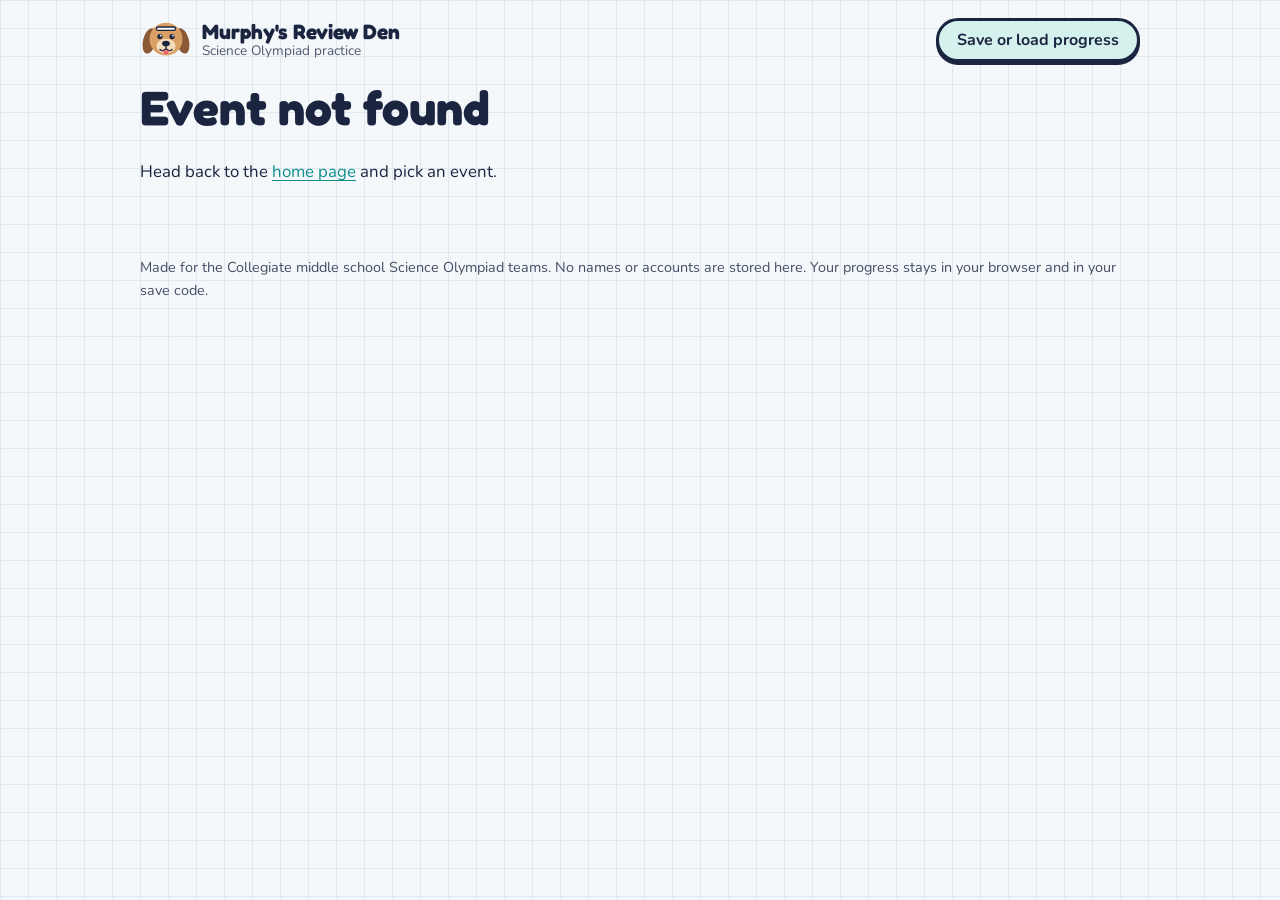
==== event.html @ 8f70fd08 "Add files via upload" ====
<!doctype html>
<html lang="en">
<head>
<meta charset="utf-8">
<meta name="viewport" content="width=device-width, initial-scale=1">
<title>Event - Murphy's Review Den</title>
<link rel="preconnect" href="https://fonts.googleapis.com">
<link rel="preconnect" href="https://fonts.gstatic.com" crossorigin>
<link href="https://fonts.googleapis.com/css2?family=Fredoka:wght@500;600;700&family=Nunito:wght@400;600;800&display=swap" rel="stylesheet">
<link rel="stylesheet" href="css/style.css">
</head>
<body>
<a class="skip" href="#main">Skip to content</a>
<header id="top"></header>
<main id="main"><div id="event"></div></main>
<footer>
  <p>Made for the Collegiate middle school Science Olympiad teams. No names or accounts are stored here. Your progress stays in your browser and in your save code.</p>
</footer>
<script src="data/events.js"></script>
<script src="data/questions.js"></script>
<script src="data/questions_bay.js"></script>
<script src="data/meet.js"></script>
<script src="js/store.js"></script>
<script src="js/ui.js"></script>
<script src="js/games.js"></script>
<script src="js/event.js"></script>
</body>
</html>
---- css/style.css ----
:root {
  --ink: #1b2540;
  --paper: #f4f8fb;
  --grid: #dfe8f0;
  --teal: #0f8f8a;
  --teal-soft: #d4f1ee;
  --coral: #f4606b;
  --coral-soft: #fde0e2;
  --sun: #ffc94a;
  --sun-soft: #fff1c9;
  --grape: #7a5bd0;
  --grape-soft: #e8e0fa;
  --good: #1f8a4c;
  --bad: #c0392b;
  --radius: 14px;
  --head: 'Fredoka', 'Trebuchet MS', 'Segoe UI', sans-serif;
  --body: 'Nunito', 'Segoe UI', system-ui, sans-serif;
}
* { box-sizing: border-box; }
html { -webkit-text-size-adjust: 100%; }
body {
  margin: 0; color: var(--ink); font: 400 1.05rem/1.55 var(--body);
  background-color: var(--paper);
  background-image: linear-gradient(var(--grid) 1px, transparent 1px), linear-gradient(90deg, var(--grid) 1px, transparent 1px);
  background-size: 28px 28px;
}
main, footer, #top { max-width: 1040px; margin: 0 auto; padding: 0 20px; }
main { padding-bottom: 40px; }
h1, h2, h3, h4 { font-family: var(--head); line-height: 1.15; margin: 0 0 .5em; }
h1 { font-size: clamp(2rem, 5vw, 3rem); font-weight: 700; }
h2 { font-size: 1.6rem; font-weight: 600; }
h3 { font-size: 1.25rem; font-weight: 600; }
a { color: var(--teal); text-underline-offset: 3px; }
a:hover { color: var(--ink); }
:focus-visible { outline: 3px solid var(--grape); outline-offset: 2px; border-radius: 6px; }
.skip { position: absolute; left: -999px; top: 8px; background: var(--ink); color: #fff; padding: 8px 14px; border-radius: 8px; z-index: 10; }
.skip:focus { left: 8px; }

/* header */
#top { display: flex; align-items: center; justify-content: space-between; gap: 12px; padding-top: 14px; padding-bottom: 14px; flex-wrap: wrap; }
.brand { display: flex; align-items: center; gap: 10px; text-decoration: none; color: var(--ink); }
.brand-dog { width: 52px; height: 52px; }
.brand-text { display: flex; flex-direction: column; line-height: 1.1; }
.brand-text strong { font-family: var(--head); font-size: 1.3rem; }
.brand-text small { font-size: .85rem; opacity: .75; }
.murphy { display: inline-block; }
.murphy svg { width: 100%; height: 100%; display: block; }
.murphy.big { width: 96px; height: 96px; }

/* buttons */
.btn {
  font: 700 1rem var(--body); color: var(--ink); background: #fff; cursor: pointer; text-decoration: none;
  border: 3px solid var(--ink); border-radius: 999px; padding: 8px 18px; min-height: 44px;
  display: inline-flex; align-items: center; justify-content: center;
  box-shadow: 0 3px 0 var(--ink); transition: transform .08s, box-shadow .08s;
}
.btn:hover { transform: translateY(1px); box-shadow: 0 2px 0 var(--ink); color: var(--ink); }
.btn:active { transform: translateY(3px); box-shadow: 0 0 0 var(--ink); }
.btn:disabled { opacity: .45; cursor: not-allowed; box-shadow: none; transform: none; }
.btn-go { background: var(--sun); }
.btn-save { background: var(--teal-soft); }
.btn-quiet { background: transparent; box-shadow: none; border-width: 2px; }
.btn-quiet:hover { box-shadow: none; background: #fff; }
.btn-small { padding: 4px 14px; min-height: 36px; font-size: .92rem; }
.linklike { background: none; border: 0; padding: 0; font: inherit; color: var(--teal); text-decoration: underline; cursor: pointer; }

/* home */
.hero { padding: 26px 0 8px; }
.lede { font-size: 1.2rem; max-width: 60ch; margin: 0 0 8px; }
.plan {
  background: var(--sun-soft); border: 3px solid var(--ink); border-radius: var(--radius);
  padding: 18px 20px; margin: 18px 0 30px; box-shadow: 6px 6px 0 var(--ink);
}
.plan h2 { margin-bottom: 8px; }
.plan p { margin: 0; }
.next-list { list-style: none; margin: 0; padding: 0; display: grid; gap: 8px; }
.next-list li { display: flex; align-items: center; justify-content: space-between; gap: 12px; flex-wrap: wrap; }
.grid-head { display: flex; align-items: baseline; justify-content: space-between; gap: 12px; flex-wrap: wrap; }
.filter { font-weight: 700; cursor: pointer; }
.filter input, .mine input { width: 20px; height: 20px; vertical-align: -4px; accent-color: var(--teal); margin-right: 4px; }
.grid { display: grid; grid-template-columns: repeat(auto-fill, minmax(290px, 1fr)); gap: 22px; margin-top: 10px; }
.card {
  background: #fff; border: 3px solid var(--ink); border-radius: var(--radius); padding: 16px 18px 14px;
  display: flex; flex-direction: column; gap: 8px; position: relative;
}
.card h3 { margin: 0; }
.card h3 a { color: var(--ink); text-decoration: none; }
.card h3 a::after { content: ''; position: absolute; inset: 0; }
.card:hover { transform: translateY(-2px); }
.card .mine { position: relative; z-index: 1; margin-top: auto; }
.c-teal { box-shadow: 6px 6px 0 var(--teal); }
.c-coral { box-shadow: 6px 6px 0 var(--coral); }
.c-sun { box-shadow: 6px 6px 0 var(--sun); }
.c-grape { box-shadow: 6px 6px 0 var(--grape); }
.sum { margin: 0; font-size: .98rem; }
.badges { margin: 0; display: flex; flex-wrap: wrap; gap: 6px; }
.pill { font-size: .8rem; font-weight: 700; padding: 2px 10px; border: 2px solid var(--ink); border-radius: 999px; background: #fff; }
.pill.soft { background: var(--teal-soft); }
.mine { font-weight: 700; cursor: pointer; }
.empty { grid-column: 1/-1; }
.linksec { margin-top: 44px; }
.linklist { padding-left: 1.1rem; display: grid; gap: 8px; }
.note { opacity: .75; font-size: .92rem; }
footer { padding-bottom: 36px; font-size: .9rem; opacity: .8; }

/* event page */
.crumb { margin: 16px 0 6px; }
.tabs { display: flex; gap: 6px; flex-wrap: wrap; margin: 20px 0 0; border-bottom: 3px solid var(--ink); }
.tab {
  font: 700 1rem var(--body); color: var(--ink); background: #fff; border: 3px solid var(--ink); border-bottom: 0;
  border-radius: 12px 12px 0 0; padding: 8px 16px; min-height: 44px; cursor: pointer; margin-bottom: -3px;
}
.tab.on { background: var(--teal-soft); }
.panel { background: #fff; border: 3px solid var(--ink); border-top: 0; border-radius: 0 0 var(--radius) var(--radius); padding: 22px; }
.panel[hidden] { display: none; }
.panel h2 { font-size: 1.4rem; }
.gmenu { display: grid; grid-template-columns: repeat(auto-fill, minmax(220px, 1fr)); gap: 16px; }
.gcard {
  text-align: left; font: inherit; color: var(--ink); background: var(--sun-soft); border: 3px solid var(--ink); border-radius: var(--radius);
  padding: 14px 16px; cursor: pointer; display: flex; flex-direction: column; gap: 4px; box-shadow: 4px 4px 0 var(--ink); min-height: 96px;
}
.gcard:nth-child(2) { background: var(--coral-soft); }
.gcard:nth-child(3) { background: var(--grape-soft); }
.gcard:nth-child(4) { background: var(--teal-soft); }
.gcard:hover { transform: translate(1px, 1px); box-shadow: 3px 3px 0 var(--ink); }
.gcard strong { font-family: var(--head); font-size: 1.15rem; }
.drill { margin-top: 22px; display: flex; flex-wrap: wrap; align-items: center; gap: 10px; }
.drill select { font: inherit; padding: 8px; border: 3px solid var(--ink); border-radius: 10px; max-width: 100%; }
.soon { text-align: center; padding: 18px 0; }
.soon .murphy { margin: 0 auto 8px; }
.lede { margin-top: 0; }
.stage { margin-top: 0; }
.row { display: flex; flex-wrap: wrap; gap: 10px; margin: 14px 0 0; }
.row.end { justify-content: flex-end; }

/* game */
.gbar { display: flex; align-items: center; gap: 12px; flex-wrap: wrap; margin-bottom: 14px; }
.gbar h3 { margin: 0; flex: 1 1 200px; }
.gstats { display: flex; gap: 8px; flex-wrap: wrap; }
.chip { font-weight: 800; background: var(--sun-soft); border: 2px solid var(--ink); border-radius: 999px; padding: 2px 12px; white-space: pre; }
.clock { background: var(--coral-soft); font-variant-numeric: tabular-nums; }
.qcard { margin: 6px 0 12px; }
.qtext { font-size: 1.2rem; font-weight: 600; margin: 0 0 12px; }
.choices { display: grid; gap: 10px; }
.choice {
  display: flex; gap: 12px; align-items: flex-start; text-align: left; font: inherit; color: var(--ink); background: #fff;
  border: 3px solid var(--ink); border-radius: 12px; padding: 10px 14px; cursor: pointer; min-height: 48px;
}
.choice:hover:not(:disabled) { background: var(--teal-soft); }
.choice.picked { background: var(--sun); }
.choice.right { background: #d5f3df; border-color: var(--good); }
.choice.wrong { background: var(--coral-soft); border-color: var(--bad); }
.choice:disabled { cursor: default; color: var(--ink); }
.ckey { flex: none; width: 28px; height: 28px; border-radius: 50%; background: var(--ink); color: #fff; font-weight: 800; display: grid; place-items: center; font-size: .9rem; }
.feedback { display: none; margin-top: 12px; padding: 10px 14px; border-radius: 10px; border: 2px solid var(--ink); background: var(--sun-soft); }
.feedback.show { display: block; }
.feedback.good { background: #d5f3df; border-color: var(--good); }
.feedback.bad { background: var(--coral-soft); border-color: var(--bad); }
.flash { background: var(--teal-soft); border: 3px solid var(--ink); border-radius: var(--radius); padding: 22px; min-height: 160px; box-shadow: 5px 5px 0 var(--ink); }
.cardback { border-top: 3px dashed var(--ink); margin-top: 14px; padding-top: 12px; }
.cardback[hidden], .btn[hidden] { display: none; }
.ans { font-size: 1.15rem; margin: 0 0 6px; }
.why { margin: 0; }
.mgrid { display: grid; grid-template-columns: 1fr 1fr; gap: 16px; }
.mcol { display: grid; gap: 10px; align-content: start; }
.mbtn { font: inherit; text-align: left; color: var(--ink); background: #fff; border: 3px solid var(--ink); border-radius: 12px; padding: 10px 12px; cursor: pointer; min-height: 48px; }
.mbtn.sel { background: var(--sun); }
.mbtn.done { background: #d5f3df; border-color: var(--good); color: var(--ink); opacity: .8; }
.mbtn:disabled { cursor: default; color: var(--ink); }
.shake { animation: shake .35s; border-color: var(--bad); }
@keyframes shake { 25% { transform: translateX(-6px); } 75% { transform: translateX(6px); } }
.hint, .fine { font-size: .92rem; opacity: .85; }
.result { text-align: center; padding: 8px 0; }
.result .murphy { margin: 0 auto 8px; }
.bigscore { font: 700 1.6rem var(--head); margin: 0 0 4px; }
.cheer { margin: 0 0 12px; }
.result .row { justify-content: center; }
.next { max-width: 560px; margin: 14px auto; text-align: left; background: var(--sun-soft); border: 3px solid var(--ink); border-radius: var(--radius); padding: 12px 16px; }
.next h4 { margin: 0 0 6px; }
.exam-list { padding-left: 1.4rem; display: grid; gap: 22px; }
.rv { padding: 10px 14px; border-radius: 12px; border: 3px solid var(--ink); }
.rv.good { background: #e6f7ec; border-color: var(--good); }
.rv.bad { background: #fdecea; border-color: var(--bad); }
.rv p { margin: 4px 0; }
.cipher { font: 800 1.5rem/1.5 ui-monospace, 'Courier New', monospace; letter-spacing: .12em; background: var(--grape-soft); border: 3px solid var(--ink); border-radius: var(--radius); padding: 14px 16px; overflow-wrap: anywhere; }
.alpha { font-family: ui-monospace, 'Courier New', monospace; background: var(--sun-soft); padding: 8px 12px; border-radius: 10px; border: 2px solid var(--ink); overflow-x: auto; }
.cinput { width: 100%; font: 700 1.2rem ui-monospace, 'Courier New', monospace; text-transform: uppercase; padding: 10px 12px; border: 3px solid var(--ink); border-radius: 12px; }

/* progress tab */
.topic-list { list-style: none; padding: 0; margin: 14px 0; display: grid; gap: 14px; }
.tp { border: 3px solid var(--ink); border-radius: 12px; padding: 10px 14px; display: grid; gap: 6px; }
.tp-top { display: flex; justify-content: space-between; gap: 10px; flex-wrap: wrap; }
.tp-name { font-weight: 800; }
.bar { height: 12px; background: var(--grid); border: 2px solid var(--ink); border-radius: 999px; overflow: hidden; }
.bar span { display: block; height: 100%; background: var(--teal); }
.tp.work { background: var(--coral-soft); } .tp.work .bar span { background: var(--coral); }
.tp.more, .tp.new { background: var(--sun-soft); }
.tp.strong { background: #e6f7ec; } .tp.strong .bar span { background: var(--good); }
.tp .btn { justify-self: start; }

/* sheet */
.rules { background: var(--teal-soft); border: 3px solid var(--ink); border-radius: 12px; padding: 12px 16px; }
.planner { padding-left: 1.4rem; display: grid; gap: 14px; }
.lines { height: 54px; margin-top: 4px; background: repeating-linear-gradient(transparent 0 25px, var(--ink) 25px 26px); opacity: .45; }
.tips { padding-left: 1.2rem; }

/* dialog */
.dlg { border: 3px solid var(--ink); border-radius: var(--radius); max-width: 560px; width: calc(100% - 32px); padding: 22px; box-shadow: 8px 8px 0 var(--ink); }
.dlg::backdrop { background: rgba(27, 37, 64, .55); }
.dlg textarea { width: 100%; font: 600 .85rem ui-monospace, 'Courier New', monospace; padding: 8px; border: 3px solid var(--ink); border-radius: 10px; word-break: break-all; }
.dlg label { font-weight: 800; display: block; margin: 8px 0 4px; }
.dlg hr { border: 0; border-top: 2px dashed var(--ink); margin: 16px 0; }
.msg { min-height: 1.4em; font-weight: 700; margin: 8px 0 0; }
.msg.good { color: var(--good); } .msg.bad { color: var(--bad); }

@media (max-width: 560px) {
  .mgrid { grid-template-columns: 1fr; }
  .panel { padding: 16px; }
  .tab { padding: 8px 10px; font-size: .92rem; }
}
@media (prefers-reduced-motion: reduce) { * { animation: none !important; transition: none !important; } }
@media print {
  body { background: #fff; }
  #top, footer, .tabs, .crumb, .mine, .no-print, .skip, .badges, .lede, #event > h1 + p { display: none !important; }
  .panel { border: 0; padding: 0; }
  .panel[hidden] { display: none !important; }
  .lines { opacity: 1; }
}
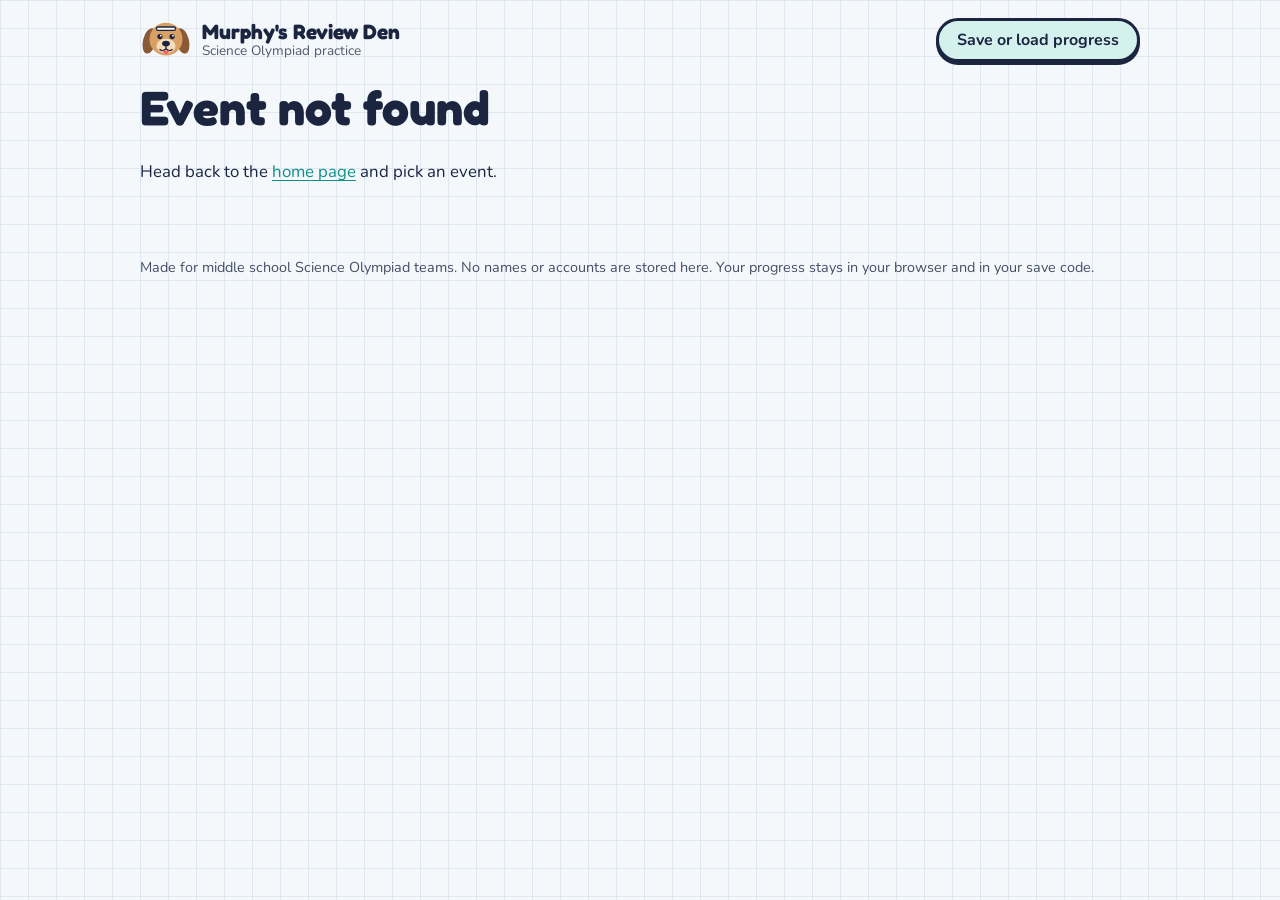
==== commit cee878c8: "Add files via upload" ====
--- a/event.html
+++ b/event.html
@@ -14,7 +14,7 @@
 <header id="top"></header>
 <main id="main"><div id="event"></div></main>
 <footer>
-  <p>Made for the Collegiate middle school Science Olympiad teams. No names or accounts are stored here. Your progress stays in your browser and in your save code.</p>
+  <p>Made for middle school Science Olympiad teams. No names or accounts are stored here. Your progress stays in your browser and in your save code.</p>
 </footer>
 <script src="data/events.js"></script>
 <script src="data/questions.js"></script>
